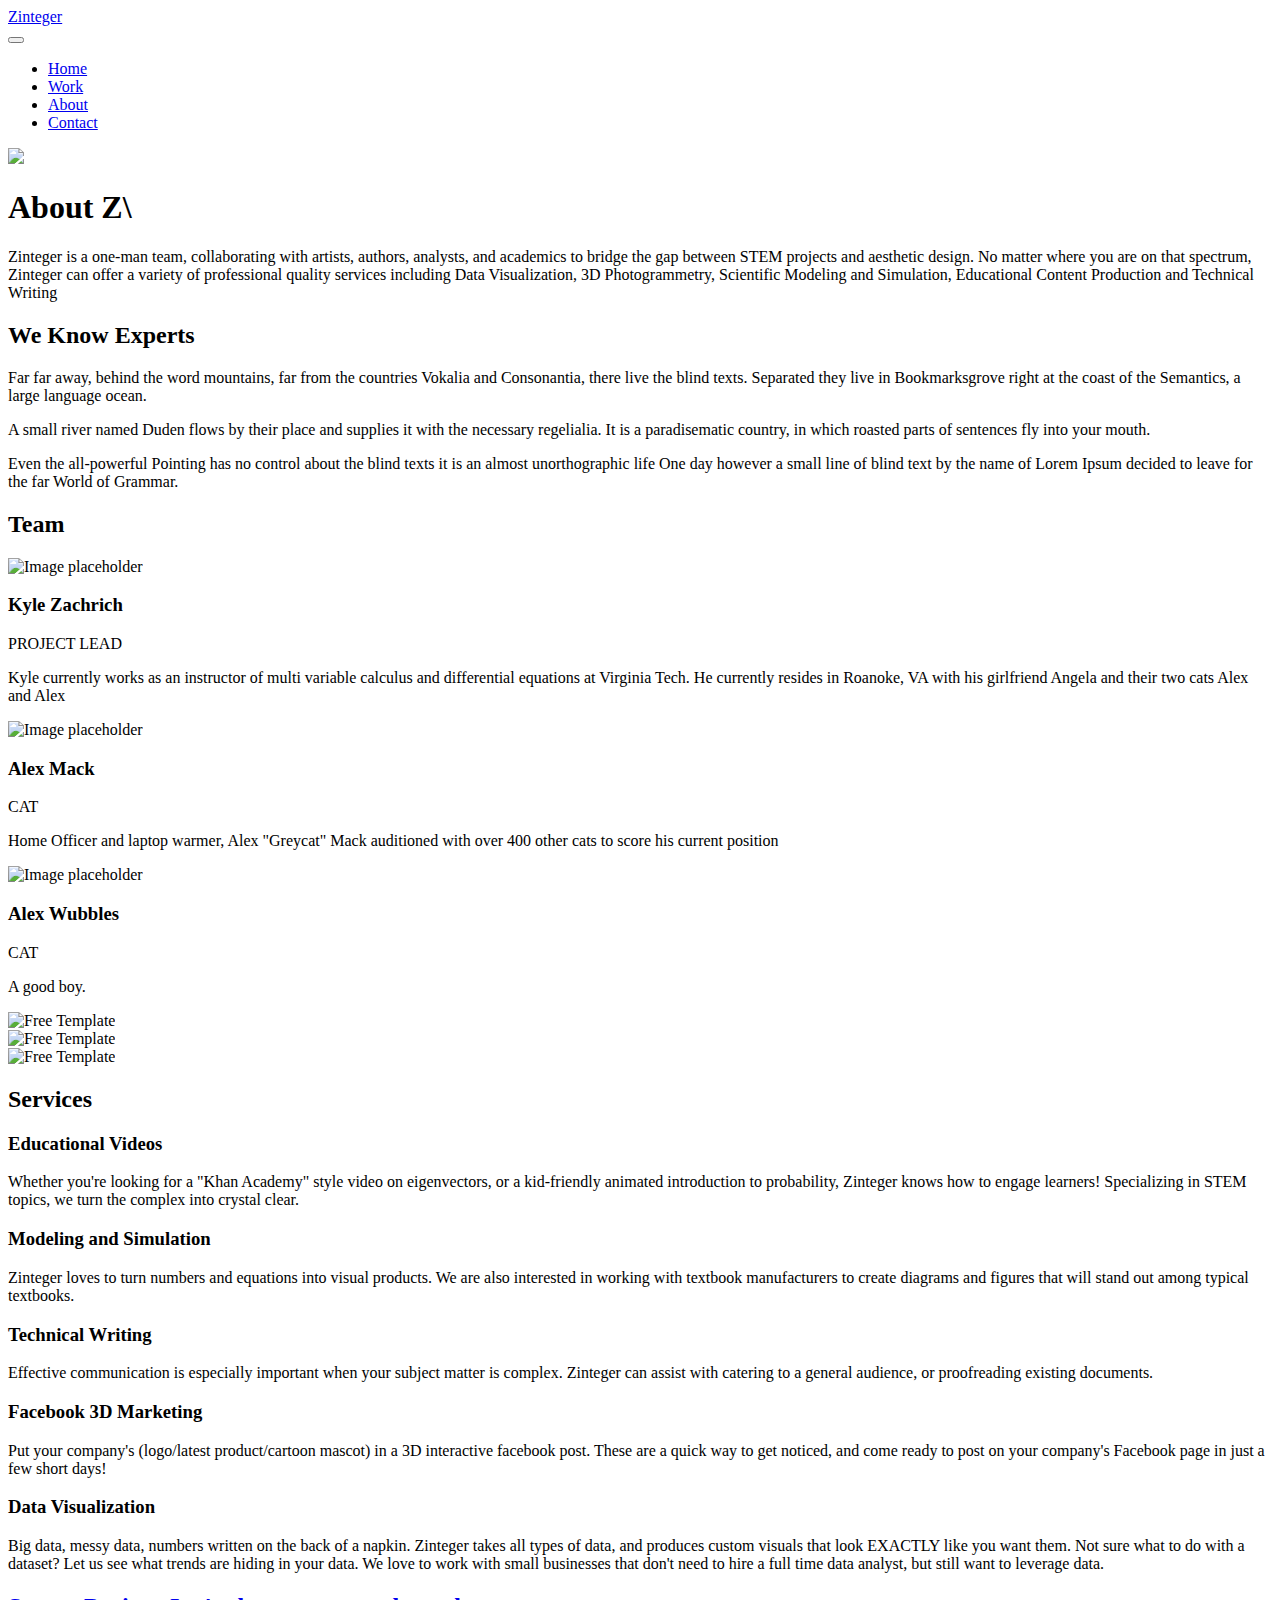
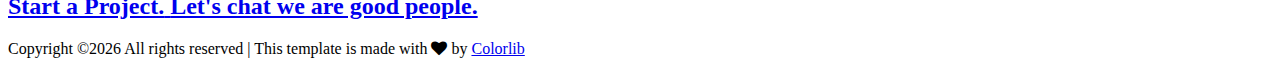
==== about.html @ aa781d16 "Root and SCSS" ====
<!doctype html>
<html lang="en">
  <head>
    <meta charset="utf-8">
    <meta name="viewport" content="width=device-width, initial-scale=1, shrink-to-fit=no">
    <title>Z\</title>
	<link rel="icon" href="images/Z16FAV.png">
    <link rel="stylesheet" href="css/bootstrap.min.css">
    <link rel="stylesheet" href="css/aos.min.css">
    <link rel="stylesheet" href="css/hamburgers/hamburgers.min.css">
    <link rel="stylesheet" href="css/owl.carousel.min.css">
    <link rel="stylesheet" href="fonts/icomoon/style.css">
    <link rel="stylesheet" href="css/animsition.min.css">

    <link rel="stylesheet" href="https://cdnjs.cloudflare.com/ajax/libs/font-awesome/4.7.0/css/font-awesome.min.css">
    
    <link rel="stylesheet" href="css/style.css">
  </head>
  <body>
  
  <div class="js-animsition animsition" data-animsition-in-class="fade-in" data-animsition-out-class="fade-out">

    <header class="templateux-navbar navbar-light"  data-aos="fade-down">
      <div class="container-fluid">
        <div class="row">
          <div class="col-sm-3 col-3"><div class="site-logo"><a href="index.html" class="animsition-link">Zinteger</a></div></div>
          <div class="col-sm-9 col-9 text-right">
            <button class="hamburger hamburger--spin toggle-menu ml-auto js-toggle-menu" type="button">
              <span class="hamburger-box">
                <span class="hamburger-inner"></span>
              </span>
            </button>  

            <nav class="templateux-menu js-templateux-menu" role="navigation">
              <ul class="list-unstyled">
                <li class="d-md-none d-block"><a href="index.html" class="animsition-link">Home</a></li>
                <li><a href="work.html" class="animsition-link">Work</a></li>
                <li class="active"><a href="about.html" class="animsition-link">About</a></li>
                <li><a href="contact.html" class="animsition-link">Contact</a></li>
              </ul>
            </nav>  
          </div>
        </div>
      </div>
    </header>

    <!-- END templateux-navbar -->
    <section class="templateux-hero overlay"  data-scrollax-parent="true">
      <div class="cover" data-scrollax="properties: { translateY: '30%' }"><img src="images/bg_1.jpg" /></div>

      <div class="container">
        <div class="row align-items-center justify-content-center intro">
          <div class="col-md-10" data-aos="fade-up">
            <h1>About Z\</h1>
            <p class="lead">Zinteger is a one-man team, collaborating with artists, authors, analysts, and academics to bridge the gap between STEM projects and aesthetic design. No matter where you are on that spectrum, Zinteger can offer a variety of professional quality services including Data Visualization, 3D Photogrammetry, Scientific Modeling and Simulation, Educational Content Production and Technical Writing</p>
            <a href="#next" class="go-down js-smoothscroll"></a>
          </div>
        </div>
      </div>
    </section>
    <!-- END templateux-hero -->
    
    
    <section class="templateux-section" id="next">
      
      <div class="container py-5" data-aos="fade-up">
        <div class="row">
          <div class="col-md-12 clearfix mb-3">
            <h2>We Know Experts</h2>
          </div>
          <div class="col-md-6">
            <p>Far far away, behind the word mountains, far from the countries Vokalia and Consonantia, there live the blind texts. Separated they live in Bookmarksgrove right at the coast of the Semantics, a large language ocean.</p>
            <p>A small river named Duden flows by their place and supplies it with the necessary regelialia. It is a paradisematic country, in which roasted parts of sentences fly into your mouth.</p>
          </div>

          <div class="col-md-6">
            <p>Even the all-powerful Pointing has no control about the blind texts it is an almost unorthographic life One day however a small line of blind text by the name of Lorem Ipsum decided to leave for the far World of Grammar.</p>
          </div>
        </div>

         

        <div class="row templateux-section">
          <div class="col-md-12 clearfix mb-5">
            <h2>Team</h2>
          </div>
          <div class="col-md-6 col-lg-4 mb-4">
            <div class="block-38 ">
              <div class="block-38-img">
                <div class="block-38-header">
                  <img src="images/KZ2.jpg" alt="Image placeholder">
                  <h3 class="block-38-heading">Kyle Zachrich</h3>
                  <p class="block-38-subheading">PROJECT LEAD</p>
                </div>
                <div class="block-38-body">
                  <p>Kyle currently works as an instructor of multi variable calculus and differential equations at Virginia Tech. He currently resides in Roanoke, VA with his girlfriend Angela and their two cats Alex and Alex</p>
                </div>
              </div>
            </div>
          </div>
          <div class="col-md-6 col-lg-4 mb-4">
            <div class="block-38 ">
              <div class="block-38-img">
                <div class="block-38-header">
                  <img src="images/person_2.jpg" alt="Image placeholder">
                  <h3 class="block-38-heading">Alex Mack</h3>
                  <p class="block-38-subheading">CAT</p>
                </div>
                <div class="block-38-body">
                  <p>Home Officer and laptop warmer, Alex "Greycat" Mack auditioned with over 400 other cats to score his current position</p>
                </div>
              </div>
            </div>
          </div>
          <div class="col-md-6 col-lg-4 mb-4">
            <div class="block-38 ">
              <div class="block-38-img">
                <div class="block-38-header">
                  <img src="images/person_3.jpg" alt="Image placeholder">
                  <h3 class="block-38-heading">Alex Wubbles</h3>
                  <p class="block-38-subheading">CAT</p>
                </div>
                <div class="block-38-body">
                  <p>A good boy. </p>
                </div>
              </div>
            </div>
          </div>
        </div>
      </div>

      <div class="container-fluid">
        <div class="row">
          <div class="col-md-12" data-aos="fade-up">
            <div class="owl-carousel dots-overlap wide-slider">
              <div class="item"><img src="images/hero_1.jpg" alt="Free Template" class="img-fluid"></div>
              <div class="item"><img src="images/hero_2.jpg" alt="Free Template" class="img-fluid"></div>
              <div class="item"><img src="images/hero_3.jpg" alt="Free Template" class="img-fluid"></div>
            </div>
          </div>
        </div>
        <!-- END row -->
        </div>
      </div>
    </section>
    <!-- END section -->


    

    <section class="templateux-section">


      <div class="container">
        <div class="row">
          <div class="col-md-12 clearfix mb-5" data-aos="fade-up">
            <h2>Services</h2>
          </div>
        </div>
        <div class="row">
          <div class="col-md-4"  data-aos="fade-up" data-aos-delay="100">
            <div class="media templateux-media mb-4">
              <div class="mr-4 icon">
                <span class="icon-monitor display-3"></span>
              </div>
              <div class="media-body">
                <h3 class="h5">Educational Videos</h3>
                <p>Whether you're looking for a "Khan Academy" style video on eigenvectors, or a kid-friendly animated introduction to probability, Zinteger knows how to engage learners! Specializing in STEM topics, we turn the complex into crystal clear.</p>
              </div>
            </div>
          </div>
          <div class="col-md-4"  data-aos="fade-up" data-aos-delay="200">
            <div class="media templateux-media mb-4">
              <div class="mr-4 icon">
                <span class="icon-command display-3"></span>
              </div>
              <div class="media-body">
                <h3 class="h5">Modeling and Simulation</h3>
                <p>Zinteger loves to turn numbers and equations into visual products. We are also interested in working with textbook manufacturers to create diagrams and figures that will stand out among typical textbooks.</p>
              </div>
            </div>
          </div>
          <div class="col-md-4"  data-aos="fade-up" data-aos-delay="300">
            <div class="media templateux-media mb-4">
              <div class="mr-4 icon">
                <span class="icon-feather display-3"></span>
              </div>
              <div class="media-body">
                <h3 class="h5">Technical Writing</h3>
                <p>Effective communication is especially important when your subject matter is complex. Zinteger can assist with catering to a general audience, or proofreading existing documents.</p>
              </div>
            </div>
          </div>
        </div>
        <!-- END row -->
        <div class="row">
          <div class="col-md-4"  data-aos="fade-up" data-aos-delay="100">
            <div class="media templateux-media mb-4">
              <div class="mr-4 icon">
                <span class="icon-shopping-cart display-3"></span>
              </div>
              <div class="media-body">
                <h3 class="h5">Facebook 3D Marketing</h3>
                <p>Put your company's (logo/latest product/cartoon mascot) in a 3D interactive facebook post. These are a quick way to get noticed, and come ready to post on your company's Facebook page in just a few short days!</p>
              </div>
            </div>
          </div>
          <div class="col-md-4"  data-aos="fade-up" data-aos-delay="300">
            <div class="media templateux-media mb-4">
              <div class="mr-4 icon">
                <span class="icon-layers2 display-3"></span>
              </div>
              <div class="media-body">
                <h3 class="h5">Data Visualization</h3>
                <p>Big data, messy data, numbers written on the back of a napkin. Zinteger takes all types of data, and produces custom visuals that look EXACTLY like you want them. Not sure what to do with a dataset? Let us see what trends are hiding in your data. We love to work with small businesses that don't need to hire a full time data analyst, but still want to leverage data.</p>
              </div>
            </div>
          </div>
        </div>
        <!-- END row -->
      </div>  
    </section>

    <a class="templateux-section templateux-cta animsition-link" href="contact.html" data-aos="fade-up">
      <div class="container-fluid">
        <div class="cta-inner">
          <h2><span class="words-1">Start a Project.</span> <span class="words-2">Let's chat we are good people.</span></h2>
        </div>
      </div>
    </a>
    <!-- END call to action -->

    <footer class="templateux-footer">
      <div class="container-fluid">
        <div class="row">
          <div class="col-md-6 text-md-left text-center">
            <p>
            <!-- Link back to Colorlib can't be removed. Template is licensed under CC BY 3.0. -->
            Copyright &copy;<script>document.write(new Date().getFullYear());</script> All rights reserved | This template is made with <i class="fa fa-heart" aria-hidden="true"></i> by <a href="https://colorlib.com" target="_blank" class="text-primary">Colorlib</a>
            <!-- Link back to Colorlib can't be removed. Template is licensed under CC BY 3.0. -->
          </p>
          </div>
          <div class="col-md-6 text-md-right text-center footer-social">
            <a href="#" class="p-3"><span class="icon-facebook2"></span></a>
            <a href="#" class="p-3"><span class="icon-twitter2"></span></a>
            <a href="#" class="p-3"><span class="icon-dribbble2"></span></a>
            <a href="#" class="p-3"><span class="icon-instagram"></span></a>
          </div>
        </div>
      </div>
    </footer>

  </div>

  
  <script src="js/scripts-all.js"></script>
  <script src="js/main.js"></script>
  
  </body>
</html>
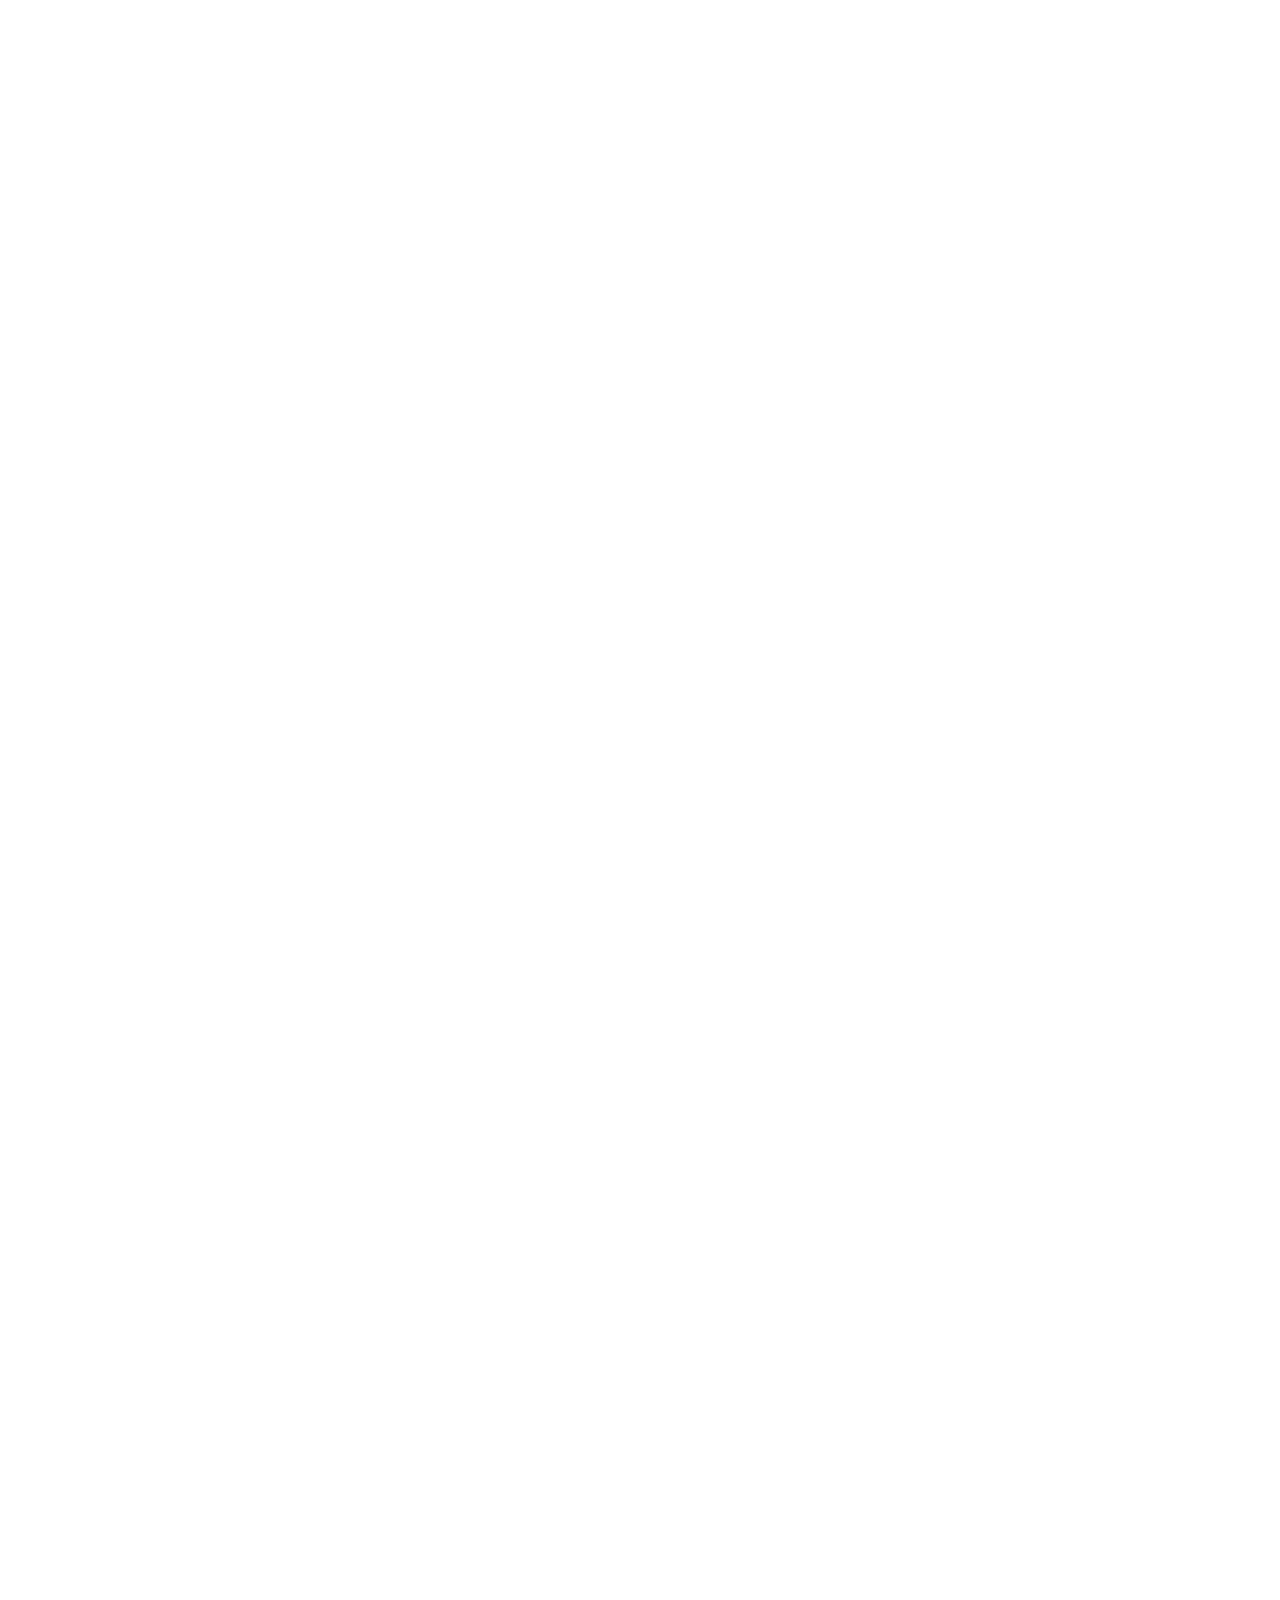
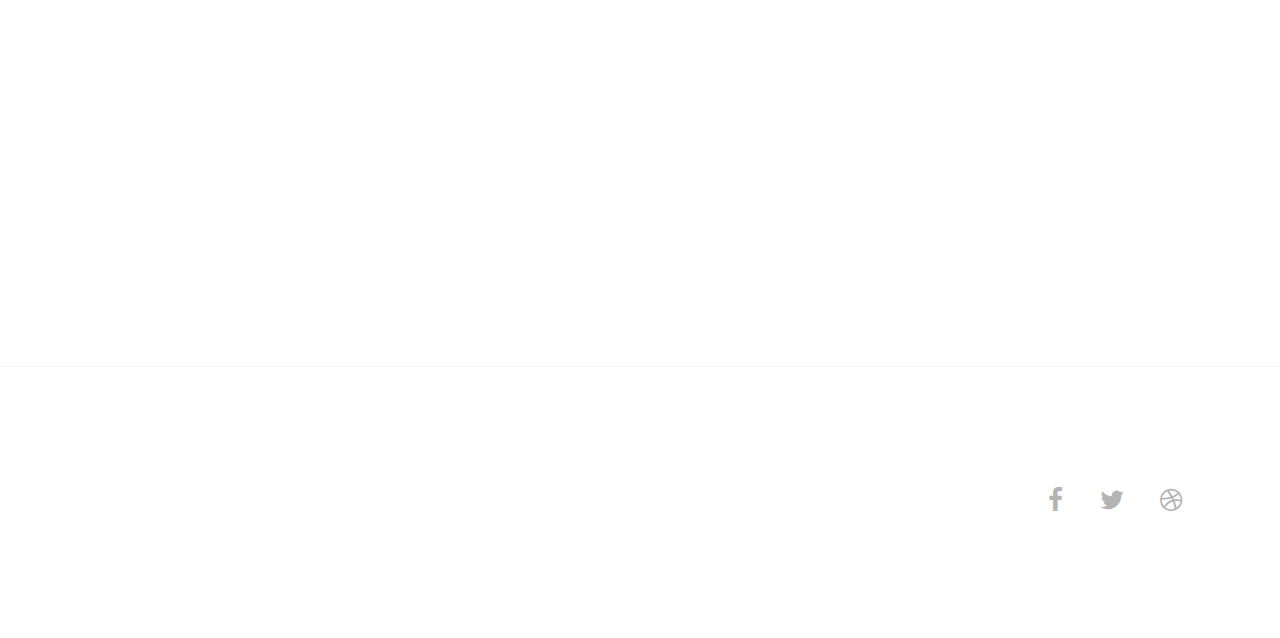
==== commit 0bdf8177: "1.0 Update, added 4 pics" ====
--- a/about.html
+++ b/about.html
@@ -60,16 +60,16 @@
     </section>
     <!-- END templateux-hero -->
     
-    
+<!--    
     <section class="templateux-section" id="next">
       
       <div class="container py-5" data-aos="fade-up">
         <div class="row">
           <div class="col-md-12 clearfix mb-3">
-            <h2>We Know Experts</h2>
+            <h2>Philosophy</h2>
           </div>
           <div class="col-md-6">
-            <p>Far far away, behind the word mountains, far from the countries Vokalia and Consonantia, there live the blind texts. Separated they live in Bookmarksgrove right at the coast of the Semantics, a large language ocean.</p>
+            <p></p>
             <p>A small river named Duden flows by their place and supplies it with the necessary regelialia. It is a paradisematic country, in which roasted parts of sentences fly into your mouth.</p>
           </div>
 
@@ -77,7 +77,7 @@
             <p>Even the all-powerful Pointing has no control about the blind texts it is an almost unorthographic life One day however a small line of blind text by the name of Lorem Ipsum decided to leave for the far World of Grammar.</p>
           </div>
         </div>
-
+-->
          
 
         <div class="row templateux-section">
@@ -133,9 +133,10 @@
         <div class="row">
           <div class="col-md-12" data-aos="fade-up">
             <div class="owl-carousel dots-overlap wide-slider">
-              <div class="item"><img src="images/hero_1.jpg" alt="Free Template" class="img-fluid"></div>
-              <div class="item"><img src="images/hero_2.jpg" alt="Free Template" class="img-fluid"></div>
-              <div class="item"><img src="images/hero_3.jpg" alt="Free Template" class="img-fluid"></div>
+              <div class="item"><img src="images/a.png" alt="Free Template" class="img-fluid"></div>
+              <div class="item"><img src="images/b.png" alt="Free Template" class="img-fluid"></div>
+              <div class="item"><img src="images/c.jpg" alt="Free Template" class="img-fluid"></div>
+			  <div class="item"><img src="images/d.jpg" alt="Free Template" class="img-fluid"></div>
             </div>
           </div>
         </div>
@@ -224,7 +225,7 @@
     <a class="templateux-section templateux-cta animsition-link" href="contact.html" data-aos="fade-up">
       <div class="container-fluid">
         <div class="cta-inner">
-          <h2><span class="words-1">Start a Project.</span> <span class="words-2">Let's chat we are good people.</span></h2>
+          <h2><span class="words-1">Get in Touch</span> <span class="words-2">Tell us about your great idea!</span></h2>
         </div>
       </div>
     </a>
@@ -235,9 +236,7 @@
         <div class="row">
           <div class="col-md-6 text-md-left text-center">
             <p>
-            <!-- Link back to Colorlib can't be removed. Template is licensed under CC BY 3.0. -->
-            Copyright &copy;<script>document.write(new Date().getFullYear());</script> All rights reserved | This template is made with <i class="fa fa-heart" aria-hidden="true"></i> by <a href="https://colorlib.com" target="_blank" class="text-primary">Colorlib</a>
-            <!-- Link back to Colorlib can't be removed. Template is licensed under CC BY 3.0. -->
+            
           </p>
           </div>
           <div class="col-md-6 text-md-right text-center footer-social">
--- a/css/hamburgers/hamburgers.min.css
+++ b/css/hamburgers/hamburgers.min.css
@@ -0,0 +1,7 @@
+/*!
+ * Hamburgers
+ * @description Tasty CSS-animated hamburgers
+ * @author Jonathan Suh @jonsuh
+ * @site https://jonsuh.com/hamburgers
+ * @link https://github.com/jonsuh/hamburgers
+ */.hamburger{padding:15px 0px;display:inline-block;cursor:pointer;-webkit-transition-property:opacity, -webkit-filter;transition-property:opacity, -webkit-filter;-o-transition-property:opacity, filter;transition-property:opacity, filter;transition-property:opacity, filter, -webkit-filter;-webkit-transition-duration:0.15s;-o-transition-duration:0.15s;transition-duration:0.15s;-webkit-transition-timing-function:linear;-o-transition-timing-function:linear;transition-timing-function:linear;font:inherit;color:inherit;text-transform:none;background-color:transparent;border:0;margin:0;overflow:visible}.hamburger:hover{opacity:0.7}.hamburger-box{width:25px;height:21px;display:inline-block;position:relative}.hamburger-inner{display:block;top:50%;margin-top:-1.5px}.hamburger-inner,.hamburger-inner:after,.hamburger-inner:before{width:25px;height:3px;background-color:#000;border-radius:4px;position:absolute;-webkit-transition-property:-webkit-transform;transition-property:-webkit-transform;-o-transition-property:transform;transition-property:transform;transition-property:transform, -webkit-transform;-webkit-transition-duration:0.15s;-o-transition-duration:0.15s;transition-duration:0.15s;-webkit-transition-timing-function:ease;-o-transition-timing-function:ease;transition-timing-function:ease}.hamburger-inner:after,.hamburger-inner:before{content:"";display:block}.hamburger-inner:before{top:-9px}.hamburger-inner:after{bottom:-9px}.hamburger--spin .hamburger-inner{-webkit-transition-duration:0.22s;-o-transition-duration:0.22s;transition-duration:0.22s;-webkit-transition-timing-function:cubic-bezier(0.55, 0.055, 0.675, 0.19);-o-transition-timing-function:cubic-bezier(0.55, 0.055, 0.675, 0.19);transition-timing-function:cubic-bezier(0.55, 0.055, 0.675, 0.19)}.hamburger--spin .hamburger-inner:before{-webkit-transition:top 0.1s 0.25s ease-in, opacity 0.1s ease-in;-o-transition:top 0.1s 0.25s ease-in, opacity 0.1s ease-in;transition:top 0.1s 0.25s ease-in, opacity 0.1s ease-in}.hamburger--spin .hamburger-inner:after{-webkit-transition:bottom 0.1s 0.25s ease-in, -webkit-transform 0.22s cubic-bezier(0.55, 0.055, 0.675, 0.19);transition:bottom 0.1s 0.25s ease-in, -webkit-transform 0.22s cubic-bezier(0.55, 0.055, 0.675, 0.19);-o-transition:bottom 0.1s 0.25s ease-in, transform 0.22s cubic-bezier(0.55, 0.055, 0.675, 0.19);transition:bottom 0.1s 0.25s ease-in, transform 0.22s cubic-bezier(0.55, 0.055, 0.675, 0.19);transition:bottom 0.1s 0.25s ease-in, transform 0.22s cubic-bezier(0.55, 0.055, 0.675, 0.19), -webkit-transform 0.22s cubic-bezier(0.55, 0.055, 0.675, 0.19)}.hamburger--spin.is-active .hamburger-inner{-webkit-transform:rotate(225deg);-ms-transform:rotate(225deg);transform:rotate(225deg);-webkit-transition-delay:0.12s;-o-transition-delay:0.12s;transition-delay:0.12s;-webkit-transition-timing-function:cubic-bezier(0.215, 0.61, 0.355, 1);-o-transition-timing-function:cubic-bezier(0.215, 0.61, 0.355, 1);transition-timing-function:cubic-bezier(0.215, 0.61, 0.355, 1)}.hamburger--spin.is-active .hamburger-inner:before{top:0;opacity:0;-webkit-transition:top 0.1s ease-out, opacity 0.1s 0.12s ease-out;-o-transition:top 0.1s ease-out, opacity 0.1s 0.12s ease-out;transition:top 0.1s ease-out, opacity 0.1s 0.12s ease-out}.hamburger--spin.is-active .hamburger-inner:after{bottom:0;-webkit-transform:rotate(-90deg);-ms-transform:rotate(-90deg);transform:rotate(-90deg);-webkit-transition:bottom 0.1s ease-out, -webkit-transform 0.22s 0.12s cubic-bezier(0.215, 0.61, 0.355, 1);transition:bottom 0.1s ease-out, -webkit-transform 0.22s 0.12s cubic-bezier(0.215, 0.61, 0.355, 1);-o-transition:bottom 0.1s ease-out, transform 0.22s 0.12s cubic-bezier(0.215, 0.61, 0.355, 1);transition:bottom 0.1s ease-out, transform 0.22s 0.12s cubic-bezier(0.215, 0.61, 0.355, 1);transition:bottom 0.1s ease-out, transform 0.22s 0.12s cubic-bezier(0.215, 0.61, 0.355, 1), -webkit-transform 0.22s 0.12s cubic-bezier(0.215, 0.61, 0.355, 1)}--- a/fonts/icomoon/style.css
+++ b/fonts/icomoon/style.css
@@ -0,0 +1,108 @@
+@font-face {
+  font-family: 'icomoon';
+  src:  url('fonts/icomoon.eot?f194zt');
+  src:  url('fonts/icomoon.eot?f194zt#iefix') format('embedded-opentype'),
+    url('fonts/icomoon.ttf?f194zt') format('truetype'),
+    url('fonts/icomoon.woff?f194zt') format('woff'),
+    url('fonts/icomoon.svg?f194zt#icomoon') format('svg');
+  font-weight: normal;
+  font-style: normal;
+}
+
+[class^="icon-"], [class*=" icon-"] {
+  /* use !important to prevent issues with browser extensions that change fonts */
+  font-family: 'icomoon' !important;
+  speak: none;
+  font-style: normal;
+  font-weight: normal;
+  font-variant: normal;
+  text-transform: none;
+  line-height: 1;
+
+  /* Better Font Rendering =========== */
+  -webkit-font-smoothing: antialiased;
+  -moz-osx-font-smoothing: grayscale;
+}
+
+.icon-anchor:before {
+  content: "\e909";
+}
+.icon-aperture:before {
+  content: "\e90a";
+}
+.icon-at-sign:before {
+  content: "\e913";
+}
+.icon-camera:before {
+  content: "\e922";
+}
+.icon-command:before {
+  content: "\e93b";
+}
+.icon-feather:before {
+  content: "\e981";
+}
+.icon-layers2:before {
+  content: "\e998";
+}
+.icon-mail:before {
+  content: "\e9a2";
+}
+.icon-map2:before {
+  content: "\e9a3";
+}
+.icon-map-pin:before {
+  content: "\e9a4";
+}
+.icon-monitor:before {
+  content: "\e9b1";
+}
+.icon-package:before {
+  content: "\e9ba";
+}
+.icon-phone2:before {
+  content: "\e9bf";
+}
+.icon-power2:before {
+  content: "\e9cd";
+}
+.icon-search:before {
+  content: "\e9d8";
+}
+.icon-settings:before {
+  content: "\e9da";
+}
+.icon-shopping-cart:before {
+  content: "\e9de";
+}
+.icon-video:before {
+  content: "\ea09";
+}
+.icon-twitter2:before {
+  content: "\f099";
+}
+.icon-facebook2:before {
+  content: "\f09a";
+}
+.icon-facebook-f:before {
+  content: "\f09a";
+}
+.icon-linkedin2:before {
+  content: "\f0e1";
+}
+.icon-apple:before {
+  content: "\f179";
+}
+.icon-dribbble2:before {
+  content: "\f17d";
+}
+.icon-skype2:before {
+  content: "\f17e";
+}
+.icon-google2:before {
+  content: "\f1a0";
+}
+
+.icon-heart:before{
+  content:"\f004";
+}
--- a/css/style.css
+++ b/css/style.css
@@ -0,0 +1,309 @@
+body { font-size: 16px; line-height: 1.8; color: #6c757d; font-family: -apple-system, BlinkMacSystemFont, "Segoe UI", Roboto, "Helvetica Neue", Arial, sans-serif, "Apple Color Emoji", "Segoe UI Emoji", "Segoe UI Symbol"; }
+
+::-moz-selection { background: yellow; }
+
+::selection { background: yellow; }
+
+h1, h2, h3, h4, h5 { color: #000; }
+
+a { -webkit-transition: .3s all ease; -o-transition: .3s all ease; transition: .3s all ease; }
+
+a:hover, a:active, a:focus { text-decoration: none; outline: none; }
+
+.templateux-navbar { position: absolute; top: 0; left: 0; width: 100%; padding: 35px 0; z-index: 99999; }
+
+.templateux-navbar .container-fluid { max-width: 100%; }
+
+.templateux-navbar .toggle-menu { z-index: 9999; position: relative; top: -13px; display: none; }
+
+@media (max-width: 767.98px) { .templateux-navbar .toggle-menu { display: block; } }
+
+.templateux-navbar .toggle-menu:active, .templateux-navbar .toggle-menu:focus { outline: none; }
+
+.templateux-navbar .site-logo { position: relative; top: -10px; z-index: 9999; }
+
+.templateux-navbar .site-logo a { font-size: 30px; color: #000; }
+
+.templateux-navbar .templateux-menu { position: relative; }
+
+.templateux-navbar .templateux-menu ul { margin-bottom: 0; }
+
+.templateux-navbar .templateux-menu ul li { display: inline-block; }
+
+.templateux-navbar .templateux-menu ul li a { margin-right: 20px; font-size: 13px; text-transform: uppercase; letter-spacing: .2em; color: #000; position: relative; padding-bottom: 5px; display: block; }
+
+.templateux-navbar .templateux-menu ul li a:before { content: ""; position: absolute; bottom: 0; height: 2px; width: 0; left: 0; background: #8c807d; -webkit-transition: .15s width ease; -o-transition: .15s width ease; transition: .15s width ease; }
+
+.templateux-navbar .templateux-menu ul li a:hover:before { width: 100%; }
+
+.templateux-navbar .templateux-menu ul li.active > a:before { width: 100%; }
+
+.templateux-navbar .templateux-menu ul li:last-child a { margin-right: 0; }
+
+@media (max-width: 767.98px) { .templateux-navbar .templateux-menu { position: fixed; width: 100%; background-color: #fff; top: 0; left: 0; margin: 0; text-align: left; height: 100vh; min-height: 400px; padding: 15px; display: none; padding-top: 100px; overflow-y: scroll; }
+  .templateux-navbar .templateux-menu ul { margin-left: 40px; }
+  .templateux-navbar .templateux-menu ul li { display: block; margin-bottom: 10px; }
+  .templateux-navbar .templateux-menu ul li a { padding: 10px 0 2px 0; font-size: 18px; display: inline-block; } }
+
+@media (max-width: 767.98px) { .templateux-navbar .templateux-menu ul { margin-left: 0px; } }
+
+.templateux-navbar.navbar-light .site-logo a { color: #fff; }
+
+.templateux-navbar.navbar-light .hamburger .hamburger-inner, .templateux-navbar.navbar-light .hamburger .hamburger-inner::before, .templateux-navbar.navbar-light .hamburger .hamburger-inner::after { background-color: #fff; }
+
+.templateux-navbar.navbar-light .templateux-menu ul li a { color: #fff; }
+
+.menu-open .templateux-navbar { position: fixed; left: 0; top: 0; }
+
+@media (max-width: 767.98px) { .menu-open .site-logo a { color: #000 !important; } }
+
+.menu-open .navbar-light .hamburger .hamburger-inner, .menu-open .navbar-light .hamburger .hamburger-inner::before, .menu-open .navbar-light .hamburger .hamburger-inner::after { background-color: #000; }
+
+.menu-open .templateux-menu li { opacity: 0; visibility: hidden; margin-left: -10px; position: relative; -webkit-transition: .3s all ease-in-out; -o-transition: .3s all ease-in-out; transition: .3s all ease-in-out; }
+
+.menu-open .templateux-menu li.staggard { opacity: 1; visibility: visible; margin-left: 0px; }
+
+@media (max-width: 767.98px) { .menu-open .templateux-menu li a { color: #000 !important; } }
+
+.templateux-hero { background-size: cover; background-repeat: no-repeat; background-position: center center; position: relative; overflow: hidden; }
+
+.templateux-hero .lead { font-size: 28px; }
+
+@media (max-width: 991.98px) { .templateux-hero .lead { font-size: 20px; } }
+
+.templateux-hero .cover { position: absolute; display: block; width: 100%; height: 100%; z-index: -1; }
+
+.templateux-hero .cover img { position: absolute; display: block; min-width: 100%; min-height: 100%; top: 50%; left: 50%; -webkit-transform: translate(-50%, -50%); -ms-transform: translate(-50%, -50%); transform: translate(-50%, -50%); }
+
+.templateux-hero.overlay:before { content: ""; position: absolute; background: rgba(0, 0, 0, 0.7); left: 0; top: 0; bottom: 0; right: 0; }
+
+.templateux-hero.overlay h1 { color: #fff; }
+
+.templateux-hero.overlay .lead { color: #fff; opacity: .5; }
+
+.templateux-hero, .intro { height: 90vh; min-height: 700px; }
+
+.templateux-hero h1, .intro h1 { color: #000; font-size: 70px; }
+
+@media (max-width: 991.98px) { .templateux-hero h1, .intro h1 { font-size: 36px; } }
+
+.templateux-portfolio-overlap { position: relative; margin-top: -100px; }
+
+@media (max-width: 991.98px) { .templateux-portfolio-overlap { margin-top: -50px; } }
+
+.container-fluid { padding-left: 50px; padding-right: 50px; max-width: 1600px; }
+
+@media (max-width: 767.98px) { .container-fluid { padding-left: 15px; padding-right: 15px; } }
+
+.templateux-section { padding: 7em 0; }
+
+@media (max-width: 991.98px) { .templateux-section { padding: 3em 0; } }
+
+.templateux-section h2 { line-height: 1.5; }
+
+.templateux-cta { padding: 7em 0; display: block; background: #f8f9fa; position: relative; }
+
+.templateux-cta:before { content: ""; position: absolute; height: 0px; bottom: 0; background: #8c807d; width: 100%; left: 0; -webkit-transition: .3s all ease-out; -o-transition: .3s all ease-out; transition: .3s all ease-out; }
+
+.templateux-cta .cta-inner { display: block; text-align: center; }
+
+.templateux-cta span { display: block; position: absolute; left: 50%; top: 50%; -webkit-transform: translate(-50%, -50%); -ms-transform: translate(-50%, -50%); transform: translate(-50%, -50%); -webkit-transition: .3s all ease; -o-transition: .3s all ease; transition: .3s all ease; }
+
+.templateux-cta .words-1 { opacity: 1; visibility: visible; top: 0; }
+
+.templateux-cta .words-2 { opacity: 0; visibility: hidden; top: 40px; }
+
+.templateux-cta h2 { font-weight: normal; margin-bottom: 0; color: #000; position: relative; bottom: 0; -webkit-transition: .4s all ease; -o-transition: .4s all ease; transition: .4s all ease; }
+
+.templateux-cta:hover:before, .templateux-cta:focus:before { height: 100%; }
+
+.templateux-cta:hover .words-1, .templateux-cta:focus .words-1 { opacity: 0; visibility: hidden; top: -40px; }
+
+.templateux-cta:hover .words-2, .templateux-cta:focus .words-2 { opacity: 1; visibility: visible; top: 0px; color: #fff; }
+
+.section-heading { font-size: 14px; color: #495057; margin-bottom: 30px; display: block; position: relative; }
+
+.section-heading:after { content: ""; height: 2px; width: 30%; position: absolute; top: 50%; right: 0; -webkit-transform: translateX(-50%); -ms-transform: translateX(-50%); transform: translateX(-50%); background: #000; }
+
+.project, .post { position: relative; float: left; width: 100%; margin-bottom: 30px; }
+
+.project figure, .post figure { margin: 0; position: relative; }
+
+.project .project-hover, .project .post-hover, .post .project-hover, .post .post-hover { position: absolute; top: 0; left: 0; right: 0; bottom: 0; background: rgba(140, 128, 125, 0.9); visibility: hidden; opacity: 0; -webkit-transition: .3s all ease; -o-transition: .3s all ease; transition: .3s all ease; }
+
+.project .project-hover .project-hover-inner, .project .project-hover .post-hover-inner, .project .post-hover .project-hover-inner, .project .post-hover .post-hover-inner, .post .project-hover .project-hover-inner, .post .project-hover .post-hover-inner, .post .post-hover .project-hover-inner, .post .post-hover .post-hover-inner { position: absolute; z-index: 99; left: 50%; top: 50%; visibility: hidden; opacity: 0; -webkit-transition: .3s all ease; -o-transition: .3s all ease; transition: .3s all ease; -webkit-transform: translate(-50%, -50%); -ms-transform: translate(-50%, -50%); transform: translate(-50%, -50%); transition: .3s all ease; text-align: center; }
+
+.project .project-hover .project-hover-inner h2, .project .project-hover .post-hover-inner h2, .project .post-hover .project-hover-inner h2, .project .post-hover .post-hover-inner h2, .post .project-hover .project-hover-inner h2, .post .project-hover .post-hover-inner h2, .post .post-hover .project-hover-inner h2, .post .post-hover .post-hover-inner h2 { color: #fff; font-size: 26px; line-height: 1.2; -webkit-transition: .3s all ease; -o-transition: .3s all ease; transition: .3s all ease; opacity: 0; visibility: hidden; position: relative; bottom: -30px; }
+
+.project .project-hover .project-hover-inner span, .project .project-hover .post-hover-inner span, .project .post-hover .project-hover-inner span, .project .post-hover .post-hover-inner span, .post .project-hover .project-hover-inner span, .post .project-hover .post-hover-inner span, .post .post-hover .project-hover-inner span, .post .post-hover .post-hover-inner span { color: rgba(255, 255, 255, 0.8); opacity: 0; visibility: hidden; position: relative; bottom: -30px; -webkit-transition: .5s all ease; -o-transition: .5s all ease; transition: .5s all ease; }
+
+.project:hover .project-hover, .project:hover .post-hover, .project:focus .project-hover, .project:focus .post-hover, .post:hover .project-hover, .post:hover .post-hover, .post:focus .project-hover, .post:focus .post-hover { visibility: visible; opacity: 1; }
+
+.project:hover .project-hover .project-hover-inner, .project:hover .project-hover .post-hover-inner, .project:hover .post-hover .project-hover-inner, .project:hover .post-hover .post-hover-inner, .project:focus .project-hover .project-hover-inner, .project:focus .project-hover .post-hover-inner, .project:focus .post-hover .project-hover-inner, .project:focus .post-hover .post-hover-inner, .post:hover .project-hover .project-hover-inner, .post:hover .project-hover .post-hover-inner, .post:hover .post-hover .project-hover-inner, .post:hover .post-hover .post-hover-inner, .post:focus .project-hover .project-hover-inner, .post:focus .project-hover .post-hover-inner, .post:focus .post-hover .project-hover-inner, .post:focus .post-hover .post-hover-inner { visibility: visible; opacity: 1; -webkit-animation-delay: 10s; animation-delay: 10s; }
+
+.project:hover .project-hover .project-hover-inner h2, .project:hover .project-hover .post-hover-inner h2, .project:hover .post-hover .project-hover-inner h2, .project:hover .post-hover .post-hover-inner h2, .project:focus .project-hover .project-hover-inner h2, .project:focus .project-hover .post-hover-inner h2, .project:focus .post-hover .project-hover-inner h2, .project:focus .post-hover .post-hover-inner h2, .post:hover .project-hover .project-hover-inner h2, .post:hover .project-hover .post-hover-inner h2, .post:hover .post-hover .project-hover-inner h2, .post:hover .post-hover .post-hover-inner h2, .post:focus .project-hover .project-hover-inner h2, .post:focus .project-hover .post-hover-inner h2, .post:focus .post-hover .project-hover-inner h2, .post:focus .post-hover .post-hover-inner h2 { opacity: 1; visibility: visible; bottom: 0px; }
+
+.project:hover .project-hover .project-hover-inner span, .project:hover .project-hover .post-hover-inner span, .project:hover .post-hover .project-hover-inner span, .project:hover .post-hover .post-hover-inner span, .project:focus .project-hover .project-hover-inner span, .project:focus .project-hover .post-hover-inner span, .project:focus .post-hover .project-hover-inner span, .project:focus .post-hover .post-hover-inner span, .post:hover .project-hover .project-hover-inner span, .post:hover .project-hover .post-hover-inner span, .post:hover .post-hover .project-hover-inner span, .post:hover .post-hover .post-hover-inner span, .post:focus .project-hover .project-hover-inner span, .post:focus .project-hover .post-hover-inner span, .post:focus .post-hover .project-hover-inner span, .post:focus .post-hover .post-hover-inner span { bottom: 0; visibility: visible; opacity: 1; }
+
+.templateux-footer { padding: 7em 0; border-top: 1px solid #F4F4F4; }
+
+.templateux-footer .container-fluid { max-width: 100%; }
+
+.templateux-footer small { font-size: 16px; }
+
+.templateux-footer p:last-child { margin-bottom: 0; }
+
+.templateux-footer .footer-social { position: relative; }
+
+.templateux-footer .footer-social a { color: #b3b3b3; position: relative; -webkit-transition: .3s all ease; -o-transition: .3s all ease; transition: .3s all ease; font-size: 26px; }
+
+.templateux-footer .footer-social a:hover, .templateux-footer .footer-social a:focus { color: #8c807d; -webkit-transform: scale(1.7); -ms-transform: scale(1.7); transform: scale(1.7); }
+
+.btn:hover, .btn:focus, .btn:active { outline: none; -webkit-box-shadow: none !important; box-shadow: none !important; }
+
+.form-control { height: 50px; background: #f6f6f6; border: none; }
+
+.form-control:active, .form-control:focus { background: #f6f6f6; outline: none; -webkit-box-shadow: none !important; box-shadow: none !important; }
+
+textarea.form-control { height: inherit; }
+
+.button { padding: 15px 40px; display: inline-block; font-size: 13px; letter-spacing: .2em; text-transform: uppercase; color: #fff; border-radius: 30px; border: none; -webkit-transition: .3s all ease; -o-transition: .3s all ease; transition: .3s all ease; }
+
+.button:hover, .button:active, .button:focus { outline: none; }
+
+.button.button--red { background: #8c807d; }
+
+.button.button--red:hover { text-decoration: none; color: #fff; -webkit-box-shadow: 0 20px 40px -5px rgba(0, 0, 0, 0.4); box-shadow: 0 20px 40px -5px rgba(0, 0, 0, 0.4); background: #8c807d; }
+
+.go-down { position: relative; width: 40px; height: 40px; display: block; margin-left: -15px; position: absolute; margin-top: 70px; }
+
+.go-down:before { width: 2px; height: 40px; right: 27px; content: ""; display: block; position: absolute; background: #8c807d; left: 50%; -webkit-transform: translateX(-50%); -ms-transform: translateX(-50%); transform: translateX(-50%); pointer-events: none; top: 0; -webkit-transition: .3s all ease; -o-transition: .3s all ease; transition: .3s all ease; }
+
+.go-down:after { content: ""; position: absolute; left: 50%; bottom: -12px; border: solid transparent; content: " "; height: 0; width: 0; margin-left: -1px; position: absolute; border-top-color: #8c807d; border-width: 7px; margin-left: -7px; }
+
+.go-down:hover { height: 70px; }
+
+.go-down:hover:before { height: 70px; }
+
+.templateux-media h3 { font-size: 18px; color: #8c807d; }
+
+.templateux-media .icon span { font-size: 40px; color: #ccc; }
+
+.owl-carousel .owl-dots { position: relative; text-align: center; width: 100%; }
+
+.owl-carousel .owl-dots .owl-dot { width: 20px; height: 20px; position: relative; line-height: 0; }
+
+.owl-carousel .owl-dots .owl-dot:active, .owl-carousel .owl-dots .owl-dot:focus { outline: none; }
+
+.owl-carousel .owl-dots .owl-dot span { border: 2px solid #000; background: none; -webkit-transition: .3s all ease; -o-transition: .3s all ease; transition: .3s all ease; position: absolute; width: 10px; height: 10px; border-radius: 50%; top: 50%; left: 50%; -webkit-transform: translate(-50%, -50%); -ms-transform: translate(-50%, -50%); transform: translate(-50%, -50%); }
+
+.owl-carousel .owl-dots .owl-dot.active span { border: 2px solid #8c807d; background: #8c807d; }
+
+.owl-carousel.dots-overlap .owl-dots { bottom: 50px; position: absolute; z-index: 9; }
+
+.owl-carousel.dots-overlap .owl-dots .owl-dot span { border: 2px solid #fff; background: none; -webkit-transition: .3s all ease; -o-transition: .3s all ease; transition: .3s all ease; position: absolute; width: 10px; height: 10px; border-radius: 50%; top: 50%; left: 50%; -webkit-transform: translate(-50%, -50%); -ms-transform: translate(-50%, -50%); transform: translate(-50%, -50%); }
+
+.owl-carousel.dots-overlap .owl-dots .owl-dot.active span { border: 2px solid #8c807d; background: #8c807d; }
+
+#map { height: 700px; width: 100%; }
+
+.testimony { padding: 7em 0; background: #f7f7f7; }
+
+.testimony blockquote { font-size: 24px; font-weight: 300; }
+
+@media (min-width: 768px) { .testimony blockquote { font-size: 30px; } }
+
+.testimony blockquote p { color: #000; }
+
+.testimony .author { color: #000; text-transform: uppercase; letter-spacing: .2em; }
+
+.work-detail { margin-bottom: 50px; }
+
+.work-detail .caption { display: block; text-transform: uppercase; font-size: 15px; color: #ccc; }
+
+.work-detail strong { font-weight: normal; color: #000; }
+
+.custom-pagination { width: 100%; text-align: center; display: inline-block; }
+
+.custom-pagination li { display: inline-block; }
+
+.custom-pagination .prev a, .custom-pagination .next a { font-size: 20px !important; line-height: 38px !important; }
+
+.custom-pagination li a, .custom-pagination .prev a, .custom-pagination .next a { width: 40px; height: 40px; line-height: 40px; padding: 0; margin: 0; border-radius: 50% !important; font-size: 16px; }
+
+.custom-pagination li.active a, .custom-pagination .prev.active a, .custom-pagination .next.active a { display: block; width: 40px; height: 40px; line-height: 40px; padding: 0; margin: 0; border-radius: 50% !important; font-size: 16px; background: #8c807d; color: #fff; }
+
+.custom-pagination li.active a:hover, .custom-pagination li.active a:focus, .custom-pagination .prev.active a:hover, .custom-pagination .prev.active a:focus, .custom-pagination .next.active a:hover, .custom-pagination .next.active a:focus { color: #fff; }
+
+.custom-pagination .prev { float: left; }
+
+.custom-pagination .next { float: right; }
+
+/* Blog*/
+.post-info { font-size: 12px; text-transform: uppercase; font-weight: bold; color: #fff; letter-spacing: .1em; }
+
+.post-info > div { display: inline-block; }
+
+.post-info > div .seperator { display: inline-block; margin: 0 10px; opacity: .5; }
+
+.tagcloud a { text-transform: uppercase; display: inline-block; padding: 4px 10px; margin-bottom: 7px; margin-right: 4px; border-radius: 4px; color: #000; border: 1px solid #ccc; font-size: 11px; }
+
+.tagcloud a:hover { border: 1px solid #000; }
+
+.comment-form-wrap { clear: both; }
+
+.comment-list { padding: 0; margin: 0; }
+
+.comment-list .children { padding: 50px 0 0 40px; margin: 0; float: left; width: 100%; }
+
+.comment-list li { padding: 0; margin: 0 0 30px 0; float: left; width: 100%; clear: both; list-style: none; }
+
+.comment-list li .vcard { width: 80px; float: left; }
+
+.comment-list li .vcard img { width: 50px; border-radius: 50%; }
+
+.comment-list li .comment-body { float: right; width: calc(100% - 80px); }
+
+.comment-list li .comment-body h3 { font-size: 20px; }
+
+.comment-list li .comment-body .meta { text-transform: uppercase; font-size: 13px; letter-spacing: .1em; color: #ccc; }
+
+.comment-list li .comment-body .reply { padding: 5px 10px; background: #e6e6e6; color: #000; text-transform: uppercase; font-size: 11px; letter-spacing: .1em; font-weight: 400; border-radius: 4px; }
+
+.comment-list li .comment-body .reply:hover { color: #fff; background: black; }
+
+.search-form .form-group { position: relative; }
+
+.search-form .form-group input { padding-right: 50px; }
+
+.search-form .icon { position: absolute; top: 50%; right: 20px; -webkit-transform: translateY(-50%); -ms-transform: translateY(-50%); transform: translateY(-50%); }
+
+.sidebar-box { margin-bottom: 70px; font-size: 15px; width: 100%; float: left; background: #fff; }
+
+.sidebar-box *:last-child { margin-bottom: 0; }
+
+.sidebar-box h3 { font-size: 18px; margin-bottom: 15px; }
+
+.categories li, .sidelink li { position: relative; margin-bottom: 10px; padding-bottom: 10px; border-bottom: 1px dotted #dee2e6; list-style: none; }
+
+.categories li:last-child, .sidelink li:last-child { margin-bottom: 0; border-bottom: none; padding-bottom: 0; }
+
+.categories li a, .sidelink li a { display: block; }
+
+.categories li a span, .sidelink li a span { position: absolute; right: 0; top: 0; color: #ccc; }
+
+.categories li.active a, .sidelink li.active a { color: #000; font-style: italic; }
+
+.post-meta { text-transform: uppercase; font-size: 15px; letter-spacing: .1em; color: #ccc; margin-bottom: 20px; }
+
+.post-meta .sep { margin-left: 10px; margin-right: 10px; }
+
+.block-38 .block-38-header .block-38-heading { font-size: 18px; color: #000; margin: 0; font-weight: 300; }
+
+.block-38 .block-38-header .block-38-subheading { color: #b3b3b3; margin: 0 0 20px 0; text-transform: uppercase; font-size: 15px; }
+
+.block-38 .block-38-header img { width: 90px; border-radius: 50%; margin-bottom: 20px; }
+/*Remove footer*/
+.footer .footer-credits {
+    display: none;
+}